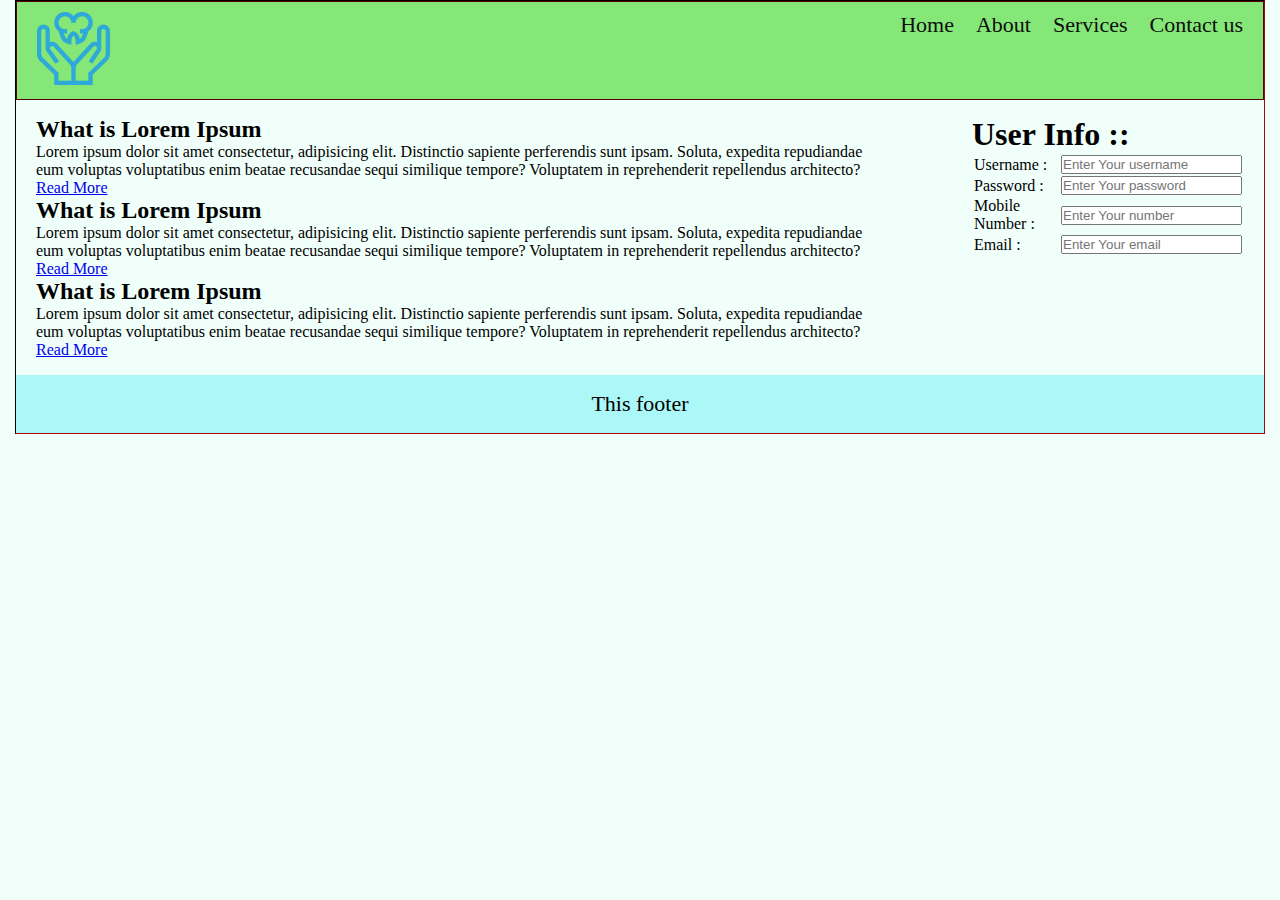
==== site.html @ 5dc3bea9 "3rd commit" ====
<!DOCTYPE html>
<html lang="en">
<head>
    <meta charset="UTF-8">
    <meta name="viewport" content="width=device-width, initial-scale=1.0">
    <title>Document</title>
    <link rel="stylesheet" href="css/style.css">
</head>
<body>

    <div class="container">
        <!-- Header area -->
            <header>
                <div class="logo">
                    <a href="#"><img src="images/logo.png" alt="image not found"></a>
                </div>
                <nav>
                    <ul>
                        <li><a href="#">Home</a></li>
                        <li><a href="#">About</a></li>
                        <li><a href="#">Services</a></li>
                        <li><a href="#">Contact us</a></li>
                    </ul>
                </nav>
            </header>
    
        <!-- Header end -->

        <!-- Mian Content Start -->
            <main>
                <section>
                    <article>
                        <h2>What is Lorem Ipsum</h2>
                        <p>Lorem ipsum dolor sit amet consectetur, adipisicing elit. Distinctio sapiente perferendis sunt ipsam. Soluta, expedita repudiandae eum voluptas voluptatibus enim beatae recusandae sequi similique tempore? Voluptatem in reprehenderit repellendus architecto?</p>
                        <a href="#">Read More</a>
                    </article>
                    <article>
                        <h2>What is Lorem Ipsum</h2>
                        <p>Lorem ipsum dolor sit amet consectetur, adipisicing elit. Distinctio sapiente perferendis sunt ipsam. Soluta, expedita repudiandae eum voluptas voluptatibus enim beatae recusandae sequi similique tempore? Voluptatem in reprehenderit repellendus architecto?</p>
                        <a href="#">Read More</a>
                    </article>
                    <article>
                        <h2>What is Lorem Ipsum</h2>
                        <p>Lorem ipsum dolor sit amet consectetur, adipisicing elit. Distinctio sapiente perferendis sunt ipsam. Soluta, expedita repudiandae eum voluptas voluptatibus enim beatae recusandae sequi similique tempore? Voluptatem in reprehenderit repellendus architecto?</p>
                        <a href="#">Read More</a>
                    </article>
                </section>

                <!-- sideber -->
                    <aside>
                        <form action="#" method="post">
                            <h1>User Info ::</h1>
                            <table>
                                <tr>
                                    <td>Username :</td>
                                    <td><input type="text" name="username" id="userId" placeholder="Enter Your username"></td>
                                </tr>
                                <tr>
                                    <td>Password :</td>
                                    <td><input type="text" name="password" id="pasId" placeholder="Enter Your password"></td>
                                </tr>
                                <tr>
                                    <td>Mobile Number :</td>
                                    <td><input type="text" name="number" id="numberId" placeholder="Enter Your number"></td>
                                </tr>
                                <tr>
                                    <td>Email :</td>
                                    <td><input type="email" name="email" id="emailId" placeholder="Enter Your email"></td>
                                </tr>

                            </table>
                        </form>
                    </aside>
            </main>
        <!-- Mian Content End -->


        <!-- footer start -->
            <footer>
                <p>This footer</p>
            </footer>
        <!-- footer end -->

    </div>
    
</body>
</html>
---- css/style.css ----
body{
    background-color: rgb(241, 255, 250);
}
*{
    box-sizing: border-box;
    margin: 0;
    padding: 0;
}
.container{
    width: 1250px;
    margin: 0 auto;
    border: 1px inset rgb(87, 2, 2);
}

/* header */
header{
    background-color: rgb(132, 231, 119);
    width: 100%;
    border: 1px solid rgb(87, 2, 2);
    overflow: hidden;
    padding: 10px 20px 10px 20px;
   
}
.logo{
    float: left;
}
nav{
    float: right;
}
nav ul li{
    display: inline-block;
    margin-right: 18px;
}
nav ul li:last-child{
    margin-right: 0;
}
nav ul li a{
    text-decoration: none;
    font-size: 22px;
    color: rgb(14, 14, 14);
}

/* Main Content */
main{
    overflow: hidden;
    width: 100%;
}
main section{
    float: left;
    width: 70%;
    padding: 16px 20px 16px 20px;

}
main section article{
    float: right;
}
main aside{
    float: right;
    width: 25%;
    padding: 16px 20px 16px 20px;
}

/* footer */
footer{
    background-color: rgb(172, 247, 247);
    width: 100%;
    padding: 16px 20px 16px 20px;
}
footer p{
    text-align: center;
    font-size: 22px;
}
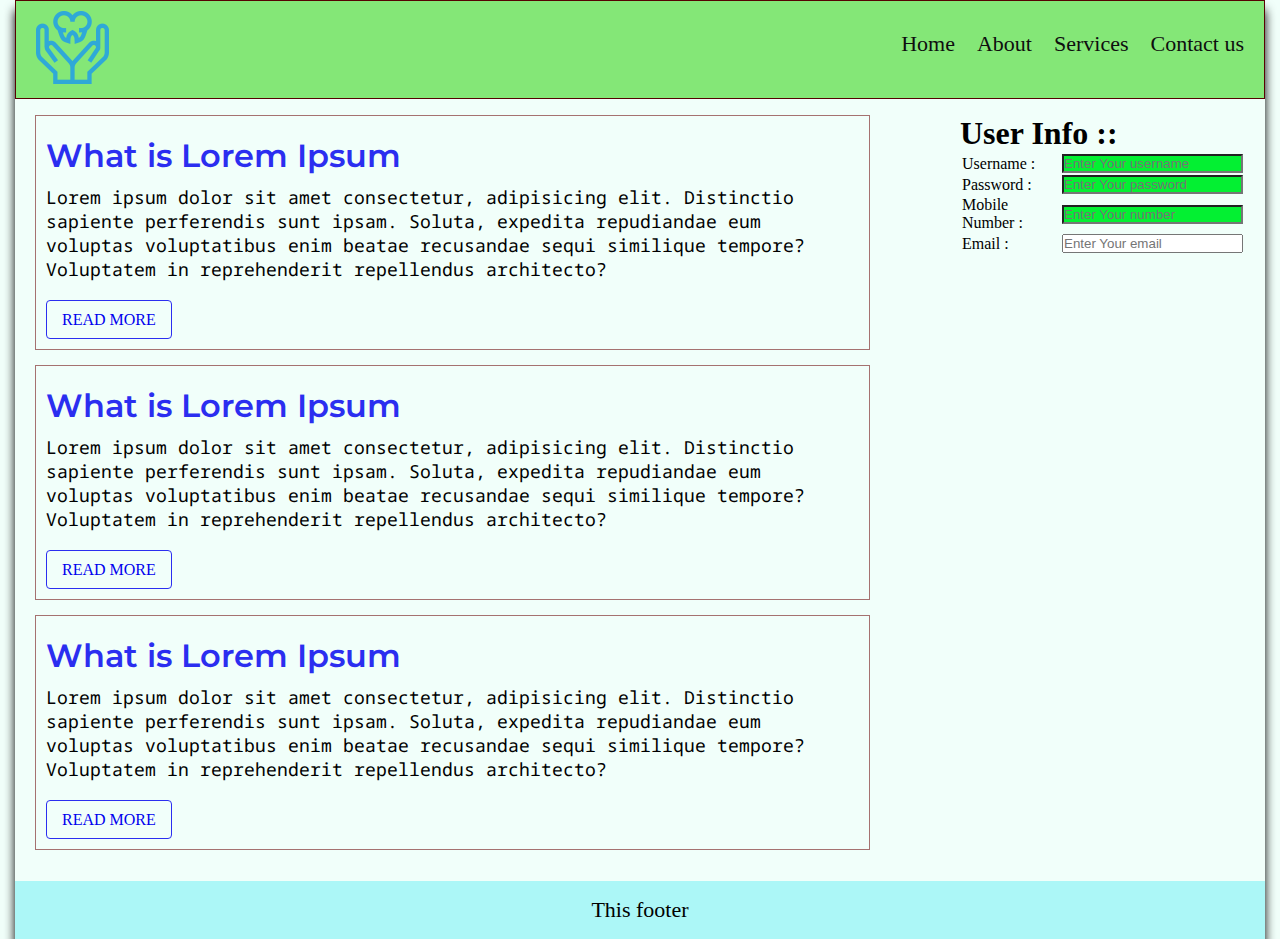
==== commit 7aecf94b: "nth-child" ====
--- a/site.html
+++ b/site.html
@@ -5,6 +5,10 @@
     <meta name="viewport" content="width=device-width, initial-scale=1.0">
     <title>Document</title>
     <link rel="stylesheet" href="css/style.css">
+    <!-- Montseerat font -->
+    <link rel="preconnect" href="https://fonts.googleapis.com">
+    <link rel="preconnect" href="https://fonts.gstatic.com" crossorigin>
+    <link href="https://fonts.googleapis.com/css2?family=Montserrat:ital,wght@0,100..900;1,100..900&family=Noto+Sans+Mono:wght@389&display=swap" rel="stylesheet">
 </head>
 <body>
 
@@ -70,6 +74,7 @@
 
                             </table>
                         </form>
+                       
                     </aside>
             </main>
         <!-- Mian Content End -->
--- a/css/style.css
+++ b/css/style.css
@@ -9,7 +9,7 @@
 .container{
     width: 1250px;
     margin: 0 auto;
-    border: 1px inset rgb(87, 2, 2);
+    box-shadow: 0px 10px 10px rgb(2, 1, 1);
 }
 
 /* header */
@@ -26,6 +26,7 @@
 }
 nav{
     float: right;
+    padding-top: 20px;
 }
 nav ul li{
     display: inline-block;
@@ -53,10 +54,40 @@
 }
 main section article{
     float: right;
+    padding: 20px 10px 20px 10px;
+    border: 1px solid rgba(105, 2, 2, 0.555);
+    margin-bottom: 15px;
+}
+main section article h2{
+    font-size: 32px;
+    color: rgb(43, 46, 240);
+    font-family: "Montserrat", sans-serif;
+    font-weight: 600;
+} 
+main section article p{
+    font-size: 18px;
+    padding: 10px 0 30px 0;
+    text-transform: 400;
+    color: rgb(0, 0, 0);
+    font-family: "Noto Sans Mono", monospace;
+    font-weight: 400;
+} 
+main section article a{
+    text-decoration: none;
+    border: 1px solid rgb(43, 46, 240);
+    padding: 10px 15px 10px 15px;
+    border-radius: 4px;
+    text-transform: uppercase;
+}
+main section article a:hover{
+    background-color: crimson;
+    color: #fff;
+    border: none;
+    transition: 0.4s;
 }
 main aside{
     float: right;
-    width: 25%;
+    width: 26%;
     padding: 16px 20px 16px 20px;
 }
 
@@ -69,4 +100,57 @@
 footer p{
     text-align: center;
     font-size: 22px;
+}
+/* outline style */
+.outline article{
+    margin: 30px;
+}
+.outline article p{
+    padding: 10px;
+    background-color: rgb(43, 226, 134);
+    outline: 5px solid rgb(245, 16, 16);
+    outline-offset: 10px;
+}
+.outline article p::selection{
+    color: red;
+}
+
+/* pesudo class */
+.link{
+    text-decoration: none;
+    font-size: 24px;
+}
+.link:link{
+    color: red;
+}
+.link:visited{
+    color: rgb(189, 255, 8);
+}
+.link:hover{
+    color: darkgreen;
+}
+.link:active{
+    color: rgb(3, 34, 209);
+}
+
+input[type="radio"]:checked{
+    width: 20px;
+    height: 20px;
+}
+input[type="radio"]:default{
+    width: 20px;
+    height: 20px;
+}
+input[type="text"]:disabled{
+    background-color: rgb(248, 99, 99);
+}
+input[type="text"]:enabled{
+    background-color: rgb(3, 240, 50);
+}
+.one > h6:first-of-type{
+    color: red;
+    font-size: 30px;
+}
+.one :nth-child(n+10):nth-child(even):nth-child(-n + 15){
+    background-color: chartreuse;
 }